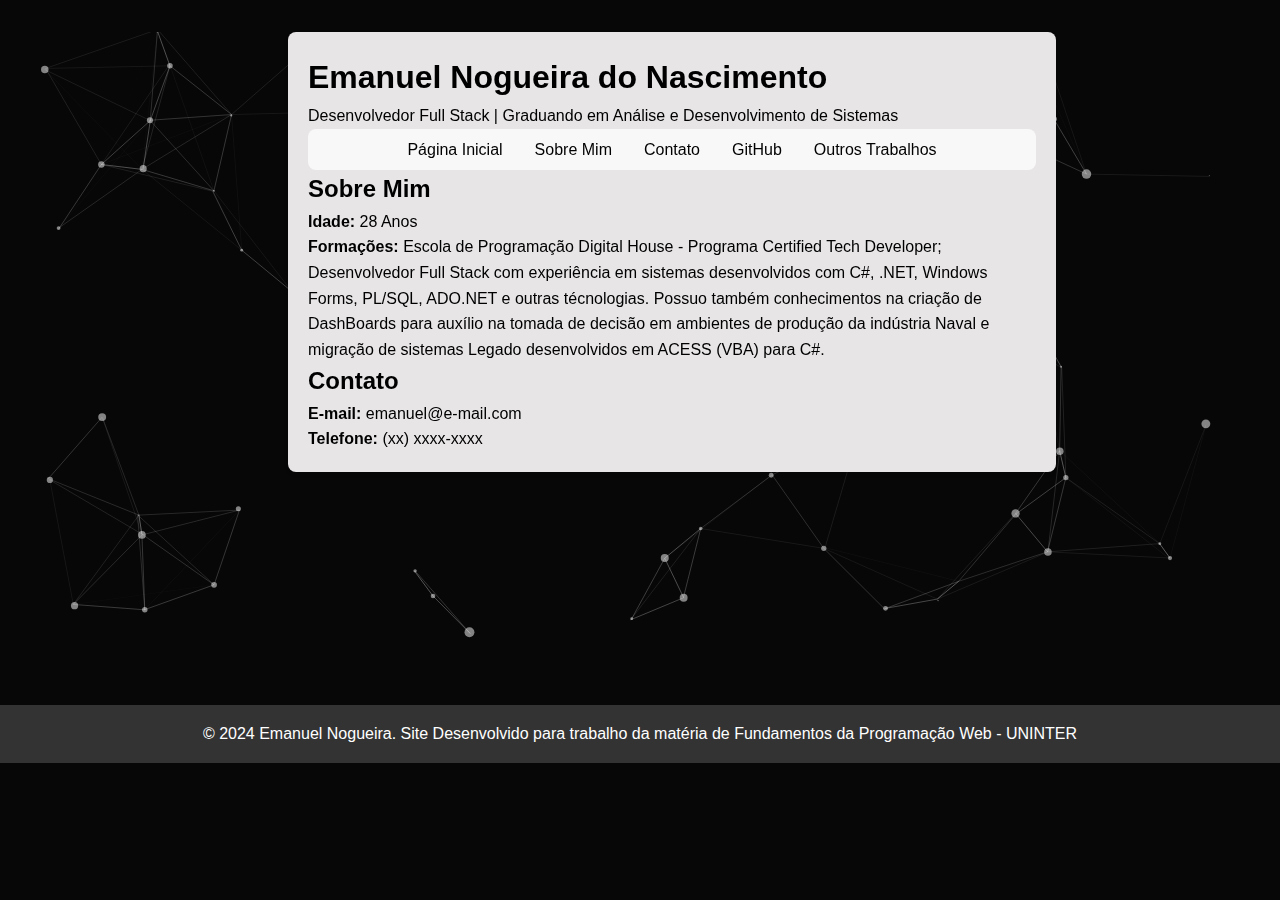
==== index.html @ 78dd4d6f "Add files via upload" ====
<!DOCTYPE html>
<html lang="pt-br">
    <head>
        <meta charset="UTF-8">
        <meta name="viewport" content="width=device-width, initial-scale=1.0">
        <title>Emanuel Nogueira - Sobre Mim</title>
        <link rel="stylesheet" href="styles.css">
        <script src="js/script.js" defer></script>
    </head>

    <body onload="changeBackgroundColor()">

        <!-- As partículas inseridas foram baseadas no site  https://vincentgarreau.com/particles.js-->
        <div id="particles-js">
            <div class="panel">
                <h1>Emanuel Nogueira do Nascimento</h1>
                    <p>Desenvolvedor Full Stack | Graduando em Análise e Desenvolvimento de Sistemas</p>
                    
                    <nav>
                        <ul class="menu">
                            <li><a href="index.html">Página Inicial</a></li>
                            <li><a href="index.html">Sobre Mim</a></li>
                            <li><a href="contato.html">Contato</a></li>
                            <li><a href="https://github.com/emanuelnn" target="_blank">GitHub</a></li>
                            <li><a href="projetos.html">Outros Trabalhos</a></li>
                        </ul>
                    </nav>

                <div id="sobre">
                    <h2>Sobre Mim</h2>
                    <p><strong>Idade:</strong> 28 Anos</p>
                    <p><strong>Formações:</strong> Escola de Programação Digital House - Programa Certified Tech Developer;</p>
                    <p> Desenvolvedor Full Stack com experiência em sistemas desenvolvidos com C#, .NET, Windows Forms, PL/SQL, ADO.NET e outras técnologias. Possuo também conhecimentos na criação de DashBoards para auxílio na tomada de decisão em ambientes de produção da indústria Naval e migração de sistemas Legado desenvolvidos em ACESS (VBA) para C#.</p>
                </div>

                <div id="contato">
                    <h2>Contato</h2>
                    <p><strong>E-mail:</strong> emanuel@e-mail.com</p>
                    <p><strong>Telefone:</strong> (xx) xxxx-xxxx</p>
                </div>

            </div>
        </div>

        <script src="js/particles.js"></script>
        <script src="js/app.js"></script>

        <script> 
            var count_particles, stats, update;
            stats = new Stats;
            stats.setMode(0);
            stats.domElement.style.position = 'absolute';
            stats.domElement.style.left = '0px';
            stats.domElement.style.top = '0px';
            document.body.appendChild(stats.domElement);
            count_particles = document.querySelector('.js-count-particles');
            update = function() {
                stats.begin();
                stats.end();
                if (window.pJSDom[0].pJS.particles && window.pJSDom[0].pJS.particles.array) {
                    count_particles.innerText = window.pJSDom[0].pJS.particles.array.length;
                }
                requestAnimationFrame(update);
            };
            requestAnimationFrame(update);
        </script>

    </body>

    <footer>
        <p>&copy; 2024 Emanuel Nogueira. Site Desenvolvido para trabalho da matéria de Fundamentos da Programação Web - UNINTER</p>
    </footer>

</html>
---- styles.css ----
* {
    margin: 0;
    padding: 0;
    box-sizing: border-box;
}

html {
    -webkit-tap-highlight-color: transparent;
}

body {
    font-family: 'Source Sans Pro', sans-serif;
    background-color: #f4f4f4;
    line-height: 1.6;
}

#particles-js {
    align-items: center;
    padding: 2rem;
    position: relative;
}

.panel {
    position:absolute; 
    width: 60%;
    max-width: 800px;
    background: #e7e5e5;
    border-radius: 8px;
    box-shadow: 0 2px 4px rgba(0, 0, 0, 0.1);
    padding: 20px;
    box-sizing: border-box;
    z-index: 10;
    margin:0 20%;
}

header {
    text-align: center;
    padding: 1rem 0 2rem;
    color: #020202;
}

header h1 {
    font-size: 2.5rem;
}

header p {
    font-size: 1.2rem;
    margin-top: 0.5rem;
}

nav {
    background-color: rgba(255, 255, 255, 0.74);
    border-radius: 8px;
}

nav ul.menu {
    display: flex;
    justify-content: center;
    list-style: none;
    padding: 0.5rem 0;
}

nav ul.menu li {
    margin: 0 1rem;
}

nav ul.menu li a {
    color: #020202;
    text-decoration: none;
    font-size: 1rem;
    transition: color 0.3s;
}

nav ul.menu li a:hover {
    color: #c73939;
}

/*Posts de Trabalhos realizados*/
.trabalhos {
    display: flex;
    justify-content: space-between;
    gap: 1rem;
    flex-wrap: wrap;
}

.post_trabalho {
    text-align: center;
    flex: 1 1 calc(33.333% - 1rem);
    margin-bottom: 1rem;
}

.post_trabalho img {
    width: 150px;
    height: 150px;
    border-radius: 8px;
    margin-bottom: 0.5rem;
}

.post_trabalho p {
    font-size: 1rem;
    color: #333;
}

.post_trabalho a {
    text-decoration: none;
}

.post_trabalho a:hover p {
    color: #4CAF50;
}
/**/

form {
    display: flex;
    flex-direction: column;
}

.form-group {
    margin-bottom: 15px;
}

label {
    margin-bottom: 8px;
    font-weight: bold;
}

input, select, textarea {
    margin-bottom: 20px;
    padding: 10px;
    border: 1px solid #ccc;
    border-radius: 5px;
    font-size: 16px;
    width: 100%;
}

textarea {
    resize: vertical;
    height: 120px;
}

button {
    background-color: #4CAF50;
    color: #fff;
    border: none;
    padding: 10px 15px;
    font-size: 16px;
    border-radius: 5px;
    cursor: pointer;
    transition: background-color 0.3s;
}

button:hover {
    background-color: #45a049;
}

footer {
    text-align: center;
    padding: 1rem;
    background-color: #333;
    color: #fff;
    margin-top: 2%;
}
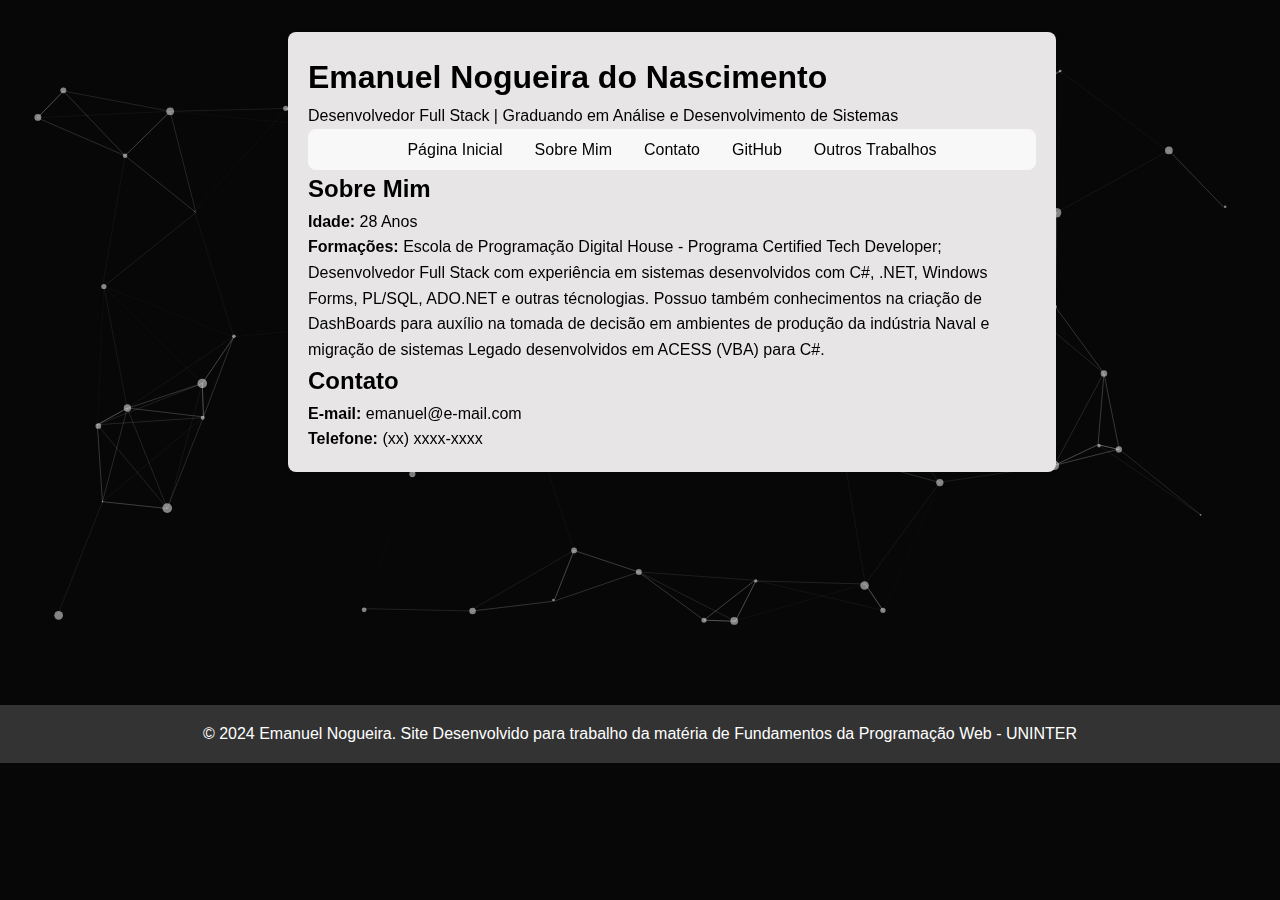
==== commit 81c2d709: "Add files via upload" ====
--- a/index.html
+++ b/index.html
@@ -44,7 +44,7 @@
 
         <script src="js/particles.js"></script>
         <script src="js/app.js"></script>
-
+        <!--Este trecho de código diz respeito ao background de partículas-->
         <script> 
             var count_particles, stats, update;
             stats = new Stats;
